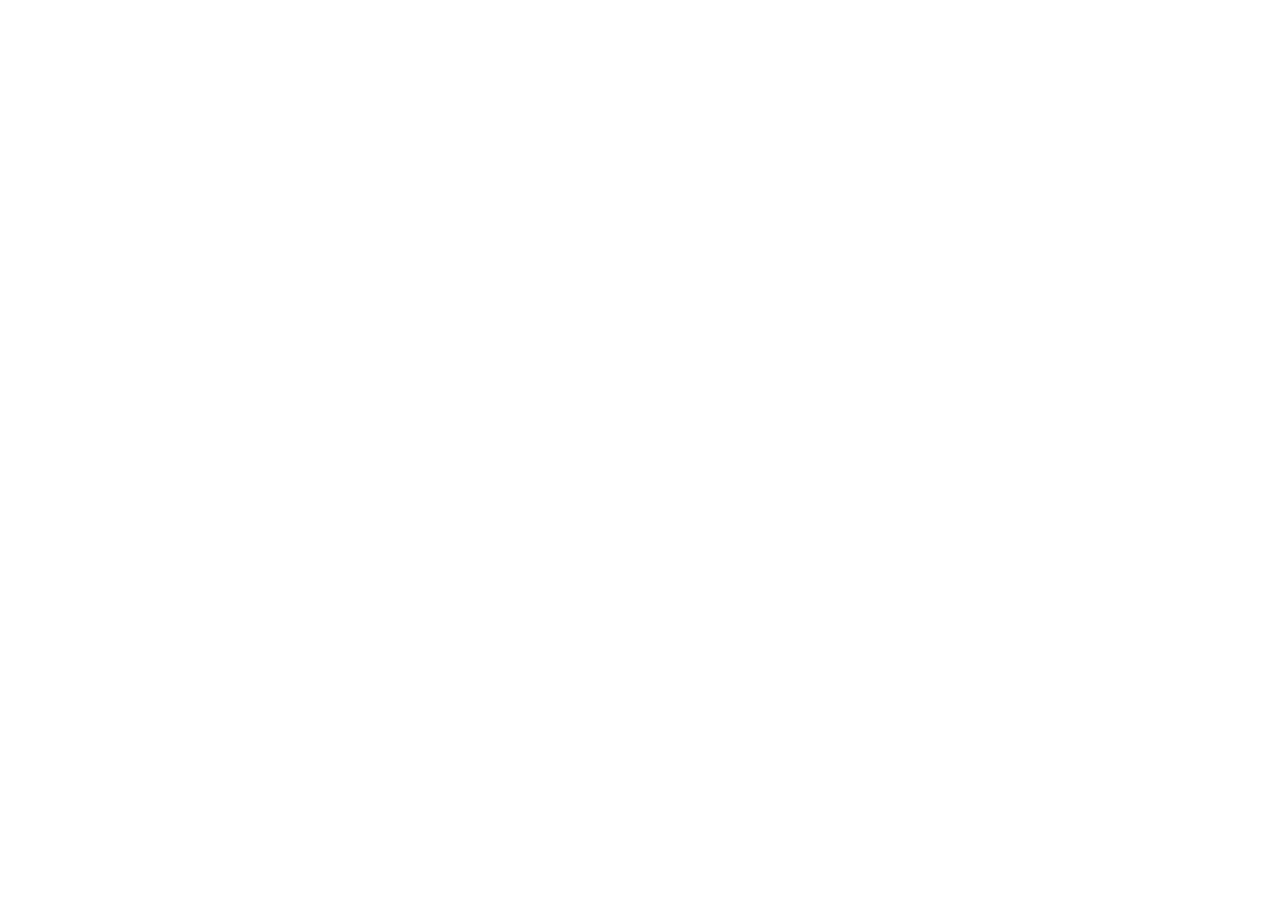
==== Html/index.html @ 228b0e97 "create and render task" ====
<!DOCTYPE html>
<html lang="en">
<head>
    <meta charset="UTF-8">
    <meta name="viewport" content="width=device-width, initial-scale=1.0">
    <title>Task-Manager</title>
    <link rel="stylesheet" href="../CSS/style.css">
</head>
<body>
    <div id="taskList"></div>
    <script src="../JS/index.js"></script>
</body>
</html>
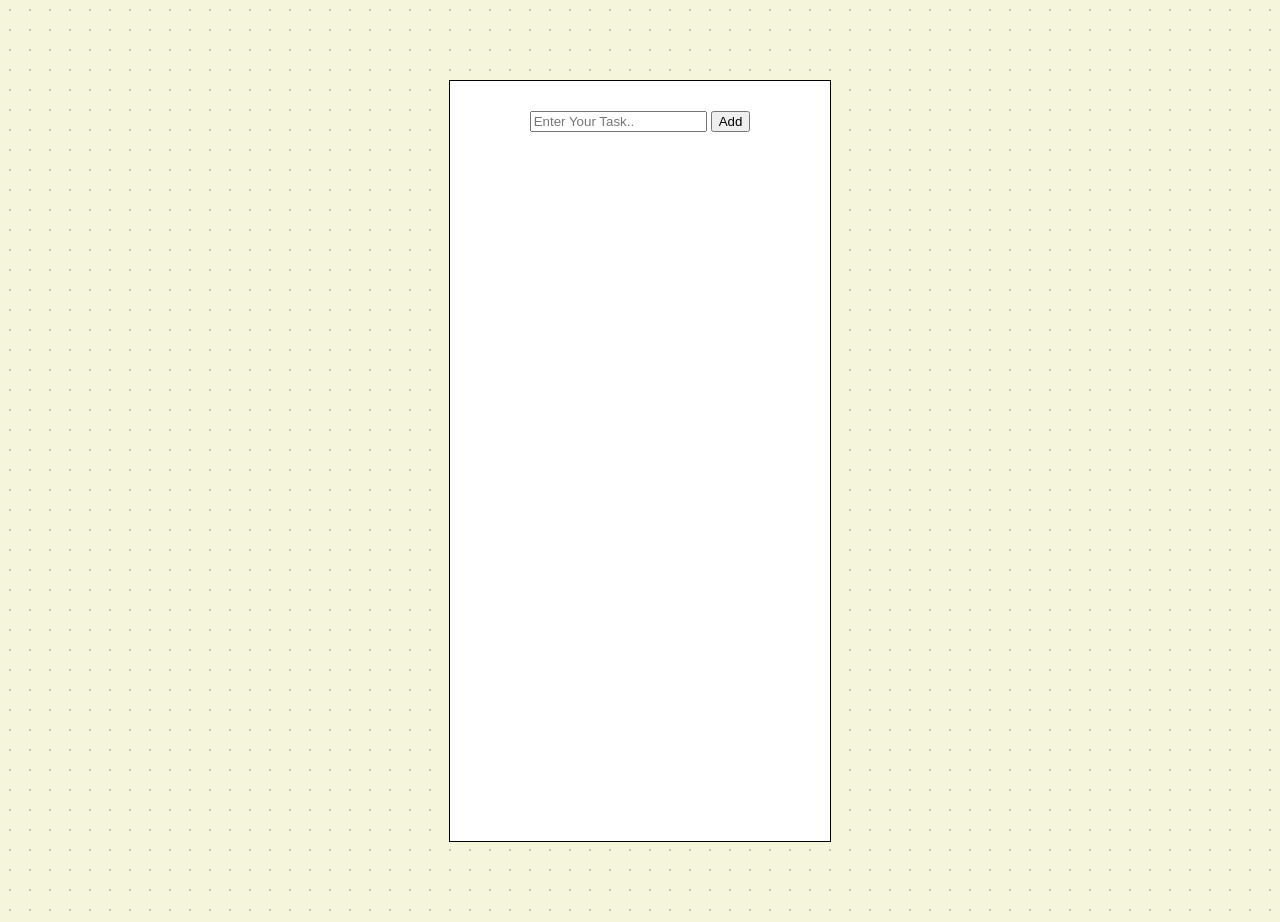
==== commit b6ada7e1: "added functionability using input and added css" ====
--- a/Html/index.html
+++ b/Html/index.html
@@ -7,7 +7,13 @@
     <link rel="stylesheet" href="../CSS/style.css">
 </head>
 <body>
+    <div id="container">
+    <div id="createTask">
+        <input type="text" placeholder="Enter Your Task.." id="taskenter">
+        <button id="addTask">Add</button>
+    </div>
     <div id="taskList"></div>
+    </div>
     <script src="../JS/index.js"></script>
 </body>
 </html>
--- a/CSS/style.css
+++ b/CSS/style.css
@@ -0,0 +1,30 @@
+body{
+    margin:0px;
+    display:flex;
+    justify-content:center;
+    align-items:center;
+    background-color:rgba(245, 245, 220, 0.986);
+    background-image: radial-gradient(rgba(5, 0, 0, 0.2) 1px, transparent 1px);
+    background-size: 20px 20px;
+}
+#container{
+    display:flex;
+    flex-direction:column;
+    
+    justify-content:center;
+    border:1px solid black;
+    margin:auto;
+    background-color:white;
+    padding:30px 80px;
+    margin:80px;
+    
+    height:700px;
+}
+createTask{
+    flex-shrink: 0;
+}
+
+#taskList{
+    overflow-y:auto;
+    flex:1;
+}
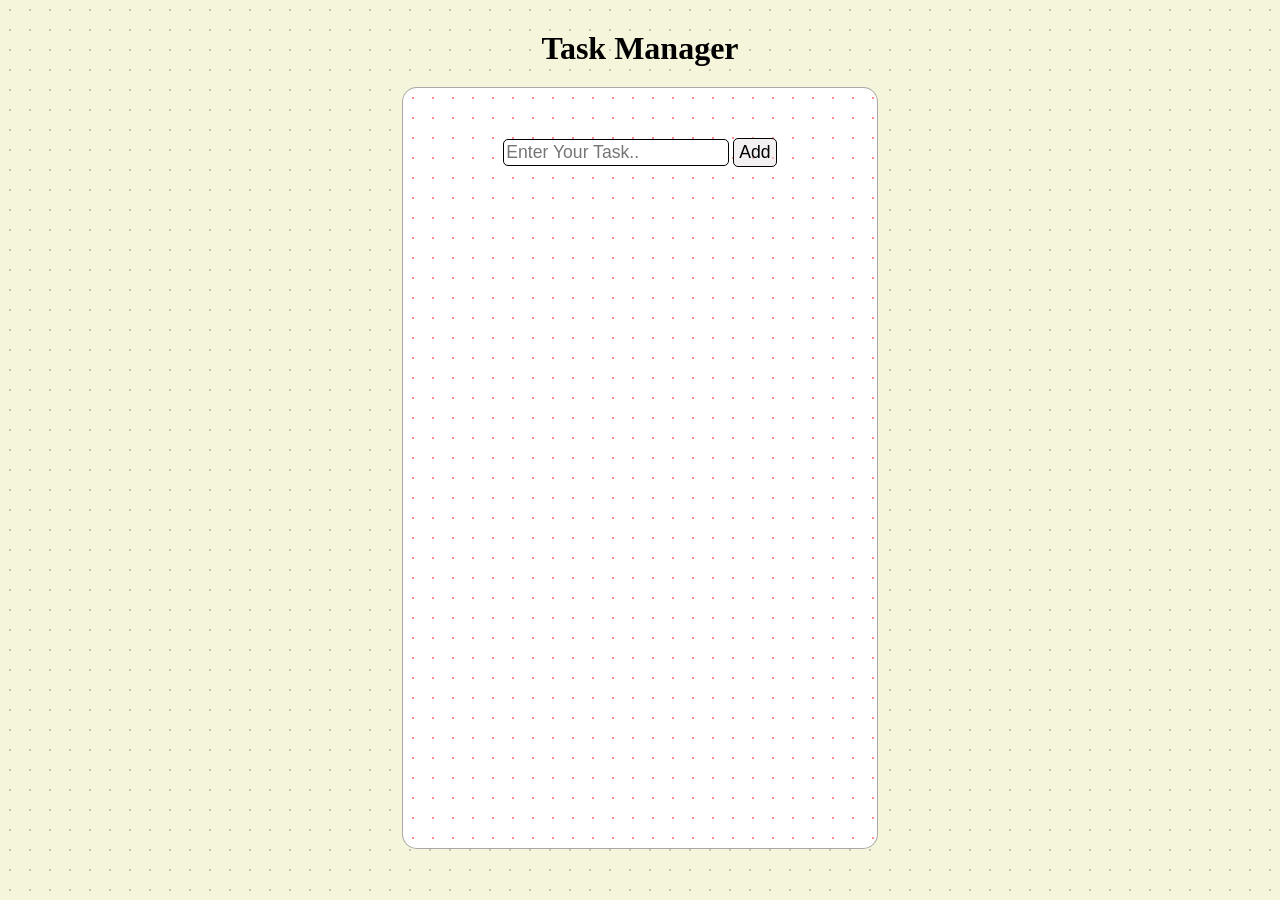
==== commit c0b6bd1d: "added css and id num" ====
--- a/Html/index.html
+++ b/Html/index.html
@@ -7,6 +7,7 @@
     <link rel="stylesheet" href="../CSS/style.css">
 </head>
 <body>
+    <h1 id="task-ma">Task Manager</h1>
     <div id="container">
     <div id="createTask">
         <input type="text" placeholder="Enter Your Task.." id="taskenter">
--- a/CSS/style.css
+++ b/CSS/style.css
@@ -1,6 +1,7 @@
 body{
     margin:0px;
     display:flex;
+    flex-direction:column;
     justify-content:center;
     align-items:center;
     background-color:rgba(245, 245, 220, 0.986);
@@ -12,19 +13,68 @@
     flex-direction:column;
     
     justify-content:center;
-    border:1px solid black;
+    border:1px solid rgba(0, 0, 0, 0.342);
     margin:auto;
     background-color:white;
-    padding:30px 80px;
-    margin:80px;
-    
+    background-image: radial-gradient(rgba(255, 0, 0, 0.438) 1px, transparent 1px);
+    background-size: 20px 20px;
+    padding:30px 100px;
+    margin-top:20px;
+    border-radius:15px;
     height:700px;
 }
-createTask{
+#createTask{
     flex-shrink: 0;
-}
+    margin-bottom:15px;
+    margin-top:20px;
+} 
 
 #taskList{
     overflow-y:auto;
     flex:1;
-}+}
+
+.task-row{
+    display:flex;
+    justify-content:space-evenly;
+    margin-top:20px;
+    border-bottom:1px solid black;
+    padding-bottom:5px;
+    
+}
+.delete{
+    background-color:white;
+    border:1px solid black;
+    
+
+}
+#taskenter{
+    font-size:1.1rem;
+    border-radius:5px;
+    border:1px black solid;
+    padding:2px;
+
+}
+
+#addTask{
+    font-size:1.1rem;
+    border-radius:5px;
+    border:1px black solid;
+    padding:3px 5px;
+    background-color:rgba(231, 227, 227, 0.521);
+}
+
+.title{
+    font-size:1.3rem
+}
+#task-ma{
+    
+    
+    margin:0px;
+    margin-top:30px;
+    font-family:Cambria, Cochin, Georgia, Times, 'Times New Roman', serif;
+    
+
+
+}
+
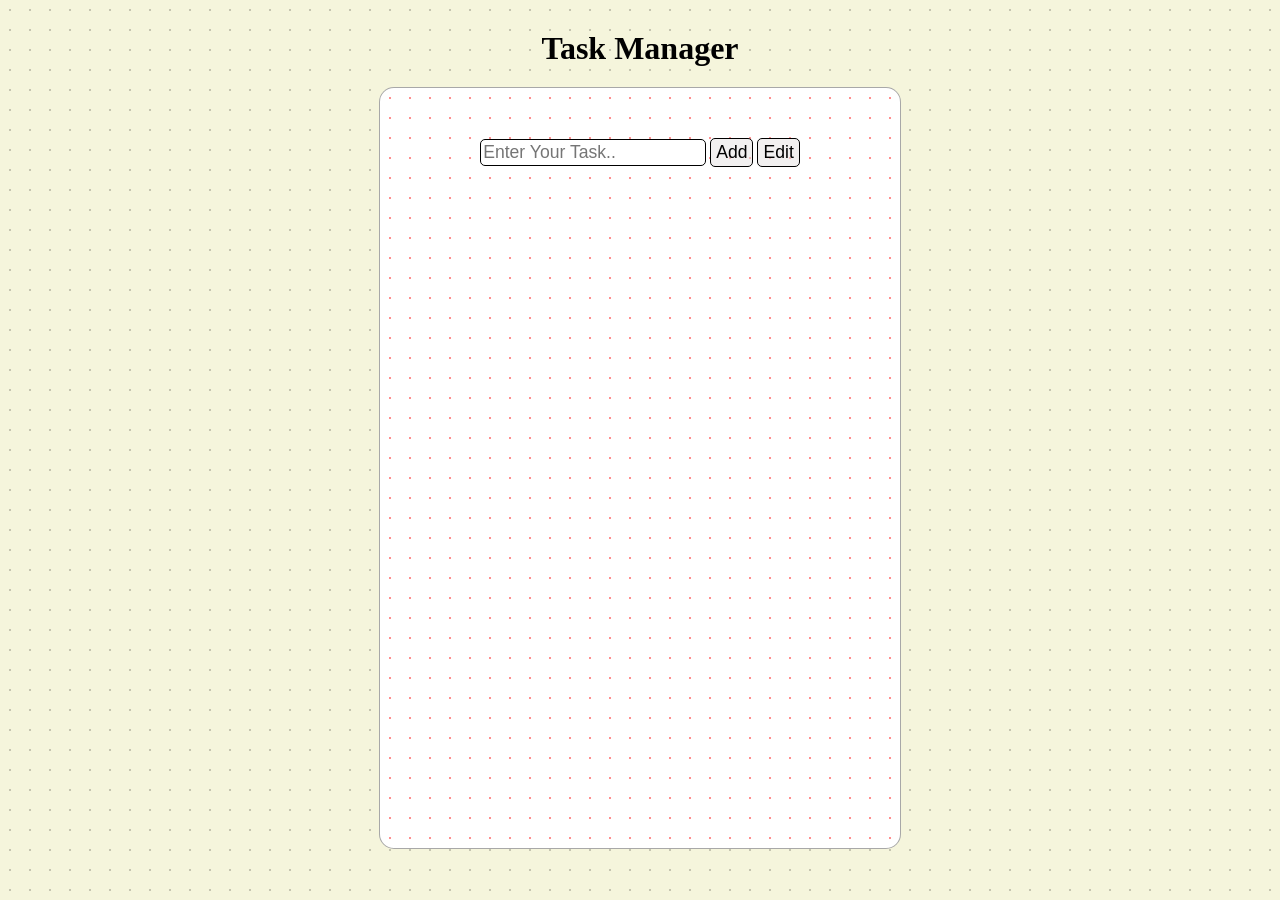
==== commit 71643d1c: "added edit section" ====
--- a/Html/index.html
+++ b/Html/index.html
@@ -11,7 +11,8 @@
     <div id="container">
     <div id="createTask">
         <input type="text" placeholder="Enter Your Task.." id="taskenter">
-        <button id="addTask">Add</button>
+        <button class="buttons" id="addTask">Add</button>
+        <button class="buttons" id="editbut">Edit</button>
     </div>
     <div id="taskList"></div>
     </div>
--- a/CSS/style.css
+++ b/CSS/style.css
@@ -56,7 +56,7 @@
 
 }
 
-#addTask{
+.buttons{
     font-size:1.1rem;
     border-radius:5px;
     border:1px black solid;
